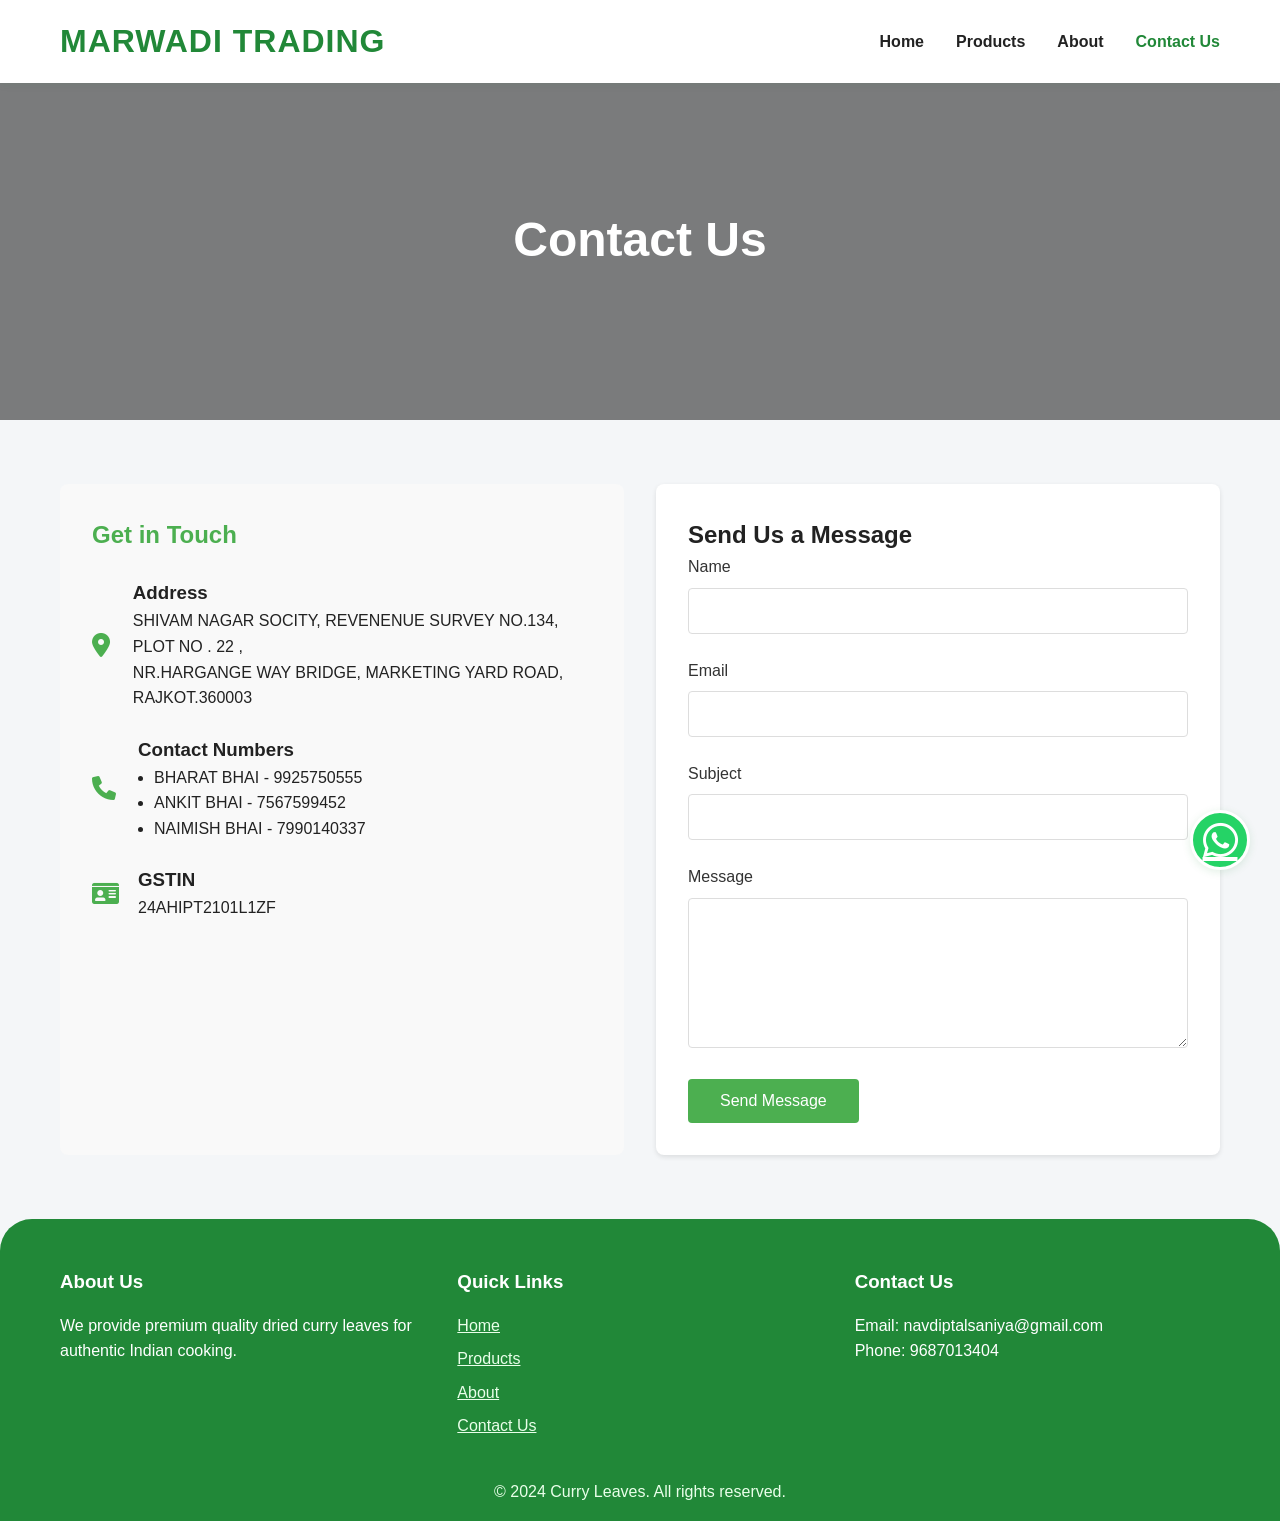
==== contact.html @ 9ad849e9 "Add files via upload" ====
<!DOCTYPE html>
<html lang="en">
<head>
    <meta charset="UTF-8">
    <meta name="viewport" content="width=device-width, initial-scale=1.0">
    <title>Contact Us - Curry Leaves</title>
    <link rel="stylesheet" href="css/style.css">
    <link rel="stylesheet" href="https://cdnjs.cloudflare.com/ajax/libs/font-awesome/6.0.0/css/all.min.css">
    <style>
        .contact-header {
            background: linear-gradient(rgba(0,0,0,0.5), rgba(0,0,0,0.5)), url('../images/contact-bg.jpg');
            background-size: cover;
            background-position: center;
            height: 40vh;
            display: flex;
            align-items: center;
            justify-content: center;
            text-align: center;
            color: #fff;
            margin-top: 60px;
        }

        .contact-header h1 {
            font-size: 3rem;
        }

        .contact-section {
            padding: 4rem 0;
        }

        .contact-container {
            display: grid;
            grid-template-columns: 1fr 1fr;
            gap: 2rem;
        }

        .contact-info {
            background: #f9f9f9;
            padding: 2rem;
            border-radius: 8px;
        }

        .contact-info h2 {
            color: #4CAF50;
            margin-bottom: 1.5rem;
        }

        .info-item {
            display: flex;
            align-items: center;
            margin-bottom: 1.5rem;
        }

        .info-item i {
            font-size: 1.5rem;
            color: #4CAF50;
            margin-right: 1rem;
            width: 30px;
        }

        .contact-form {
            background: #fff;
            padding: 2rem;
            border-radius: 8px;
            box-shadow: 0 2px 5px rgba(0,0,0,0.1);
        }

        .form-group {
            margin-bottom: 1.5rem;
        }

        .form-group label {
            display: block;
            margin-bottom: 0.5rem;
            color: #333;
        }

        .form-group input,
        .form-group textarea {
            width: 100%;
            padding: 0.8rem;
            border: 1px solid #ddd;
            border-radius: 4px;
            font-size: 1rem;
        }

        .form-group textarea {
            height: 150px;
            resize: vertical;
        }

        .submit-btn {
            background-color: #4CAF50;
            color: white;
            padding: 0.8rem 2rem;
            border: none;
            border-radius: 4px;
            cursor: pointer;
            font-size: 1rem;
            transition: background-color 0.3s;
        }

        .submit-btn:hover {
            background-color: #45a049;
        }

        .map-section {
            padding: 2rem 0;
        }

        .map-container {
            height: 400px;
            border-radius: 8px;
            overflow: hidden;
        }

        @media (max-width: 768px) {
            .contact-container {
                grid-template-columns: 1fr;
            }
        }
    </style>
</head>
<body>
    <!-- Navigation -->
    <nav class="navbar">
        <div class="container">
            <div class="logo">
                <h1>MARWADI TRADING</h1>
            </div>
            <ul class="nav-links">
                <li><a href="index.html">Home</a></li>
                <li><a href="products.html">Products</a></li>
                <li><a href="about.html">About</a></li>
                <li><a href="contact.html" class="active">Contact Us</a></li>
            </ul>
        </div>
    </nav>

    <!-- Contact Header -->
    <section class="contact-header">
        <div class="container">
            <h1>Contact Us</h1>
        </div>
    </section>

    <!-- Contact Section -->
    <section class="contact-section">
        <div class="container">
            <div class="contact-container">
                <div class="contact-info">
                    <h2>Get in Touch</h2>
                    <div class="info-item">
                        <i class="fas fa-map-marker-alt"></i>
                        <div>
                            <h3>Address</h3>
                            <p>SHIVAM NAGAR SOCITY, REVENENUE SURVEY NO.134, PLOT NO . 22 ,<br>NR.HARGANGE WAY BRIDGE, MARKETING YARD ROAD, RAJKOT.360003</p>
                        </div>
                    </div>
                    <div class="info-item">
                        <i class="fas fa-phone"></i>
                        <div>
                            <h3>Contact Numbers</h3>
                            <ul style="margin:0; padding-left:1em;">
                                <li>BHARAT BHAI - 9925750555</li>
                                <li>ANKIT BHAI - 7567599452</li>
                                <li>NAIMISH BHAI - 7990140337</li>
                            </ul>
                        </div>
                    </div>
                    <div class="info-item">
                        <i class="fas fa-id-card"></i>
                        <div>
                            <h3>GSTIN</h3>
                            <p>24AHIPT2101L1ZF</p>
                        </div>
                    </div>
                </div>

                <div class="contact-form">
                    <h2>Send Us a Message</h2>
                    <form id="contactForm">
                        <div class="form-group">
                            <label for="name">Name</label>
                            <input type="text" id="name" name="name" required>
                        </div>
                        <div class="form-group">
                            <label for="email">Email</label>
                            <input type="email" id="email" name="email" required>
                        </div>
                        <div class="form-group">
                            <label for="subject">Subject</label>
                            <input type="text" id="subject" name="subject" required>
                        </div>
                        <div class="form-group">
                            <label for="message">Message</label>
                            <textarea id="message" name="message" required></textarea>
                        </div>
                        <button type="submit" class="submit-btn">Send Message</button>
                    </form>
                </div>
            </div>
        </div>
    </section>

    <!-- Map Section -->
 

    <!-- Footer -->
    <footer>
        <div class="container">
            <div class="footer-content">
                <div class="footer-section">
                    <h3>About Us</h3>
                    <p>We provide premium quality dried curry leaves for authentic Indian cooking.</p>
                </div>
                <div class="footer-section">
                    <h3>Quick Links</h3>
                    <ul>
                        <li><a href="index.html">Home</a></li>
                        <li><a href="products.html">Products</a></li>
                        <li><a href="about.html">About</a></li>
                        <li><a href="contact.html">Contact Us</a></li>
                    </ul>
                </div>
                <div class="footer-section">
                    <h3>Contact Us</h3>
                    <p>Email: navdiptalsaniya@gmail.com</p>
                    <p>Phone: 9687013404</p>
                </div>
            </div>
            <div class="footer-bottom">
                <p>&copy; 2024 Curry Leaves. All rights reserved.</p>
            </div>
        </div>
    </footer>

    <a href="https://wa.me/919687013404" class="whatsapp-float" target="_blank" title="Chat with us on WhatsApp">
        <i class="fab fa-whatsapp"></i>
    </a>
    <script src="js/main.js"></script>
</body>
</html>
---- css/style.css ----
/* Reset and Base Styles */
* {
    margin: 0;
    padding: 0;
    box-sizing: border-box;
}

body {
    font-family: 'Arial', sans-serif;
    line-height: 1.6;
    color: #222;
    background: #f4f6f8;
}

.container {
    max-width: 1200px;
    margin: 0 auto;
    padding: 0 20px;
}

/* Navigation */
.navbar {
    background-color: #fff;
    box-shadow: 0 2px 8px rgba(33,136,56,0.07);
    position: fixed;
    width: 100%;
    top: 0;
    z-index: 1000;
}

.navbar .container {
    display: flex;
    justify-content: space-between;
    align-items: center;
    padding: 1rem 20px;
}

.logo h1 {
    color: #218838;
    font-size: 2rem;
    letter-spacing: 1px;
}

.nav-links {
    display: flex;
    list-style: none;
}

.nav-links li {
    margin-left: 2rem;
}

.nav-links a {
    text-decoration: none;
    color: #222;
    font-weight: 600;
    transition: color 0.3s;
}

.nav-links a:hover,
.nav-links a.active {
    color: #218838;
}

/* Hero Section */
.hero {
    background: linear-gradient(120deg, #43e97b 0%, #38f9d7 100%);
    background-size: cover;
    background-position: center;
    height: 80vh;
    display: flex;
    align-items: center;
    text-align: center;
    color: #fff;
    margin-top: 60px;
    border-radius: 0 0 32px 32px;
}

.hero-content {
    max-width: 800px;
    margin: 0 auto;
    padding-top: 4rem;
    padding-bottom: 4rem;
}

.hero h1 {
    font-size: 3rem;
    margin-bottom: 1rem;
    font-weight: bold;
}

.hero p {
    font-size: 1.3rem;
    margin-bottom: 2rem;
}

/* Buttons */
.cta-button, .btn {
    display: inline-block;
    padding: 0.9rem 2.2rem;
    background: linear-gradient(90deg, #218838 0%, #43e97b 100%);
    color: #fff;
    text-decoration: none;
    border-radius: 30px;
    font-size: 1.1rem;
    font-weight: 600;
    border: none;
    box-shadow: 0 2px 8px rgba(33,136,56,0.08);
    transition: background 0.3s, box-shadow 0.3s;
    cursor: pointer;
}
.cta-button:hover, .btn:hover {
    background: linear-gradient(90deg, #43e97b 0%, #218838 100%);
    box-shadow: 0 4px 16px rgba(33,136,56,0.13);
}

/* Features Section */
.features {
    padding: 4rem 0;
    background-color: #f9f9f9;
}

.feature-grid {
    display: grid;
    grid-template-columns: repeat(auto-fit, minmax(250px, 1fr));
    gap: 2rem;
    text-align: center;
}

.feature {
    padding: 2rem;
}

.feature i {
    font-size: 2.5rem;
    color: #4CAF50;
    margin-bottom: 1rem;
}

/* Products Preview */
.products-preview {
    padding: 4rem 0;
}

.products-preview h2 {
    text-align: center;
    margin-bottom: 2rem;
}

.product-grid {
    display: grid;
    grid-template-columns: repeat(auto-fit, minmax(250px, 1fr));
    gap: 2rem;
}

.product-card {
    background: #f4f6f8;
    border-radius: 16px;
    overflow: hidden;
    box-shadow: 0 2px 8px rgba(33,136,56,0.07);
    transition: transform 0.3s, box-shadow 0.3s;
}
.product-card:hover {
    transform: translateY(-8px) scale(1.03);
    box-shadow: 0 6px 24px rgba(33,136,56,0.13);
}
.product-card img {
    border-radius: 16px 16px 0 0;
}
.product-card h3 {
    padding: 1rem 0.5rem 0.5rem 0.5rem;
    font-size: 1.2rem;
    color: #218838;
}

.product-card .price {
    padding: 0 1rem;
    color: #4CAF50;
    font-weight: bold;
}

.product-card .btn {
    display: block;
    margin: 1rem;
    text-align: center;
}

/* Footer */
footer {
    background: #218838;
    color: #fff;
    padding: 3rem 0 1rem;
    border-radius: 32px 32px 0 0;
}

.footer-content {
    display: grid;
    grid-template-columns: repeat(auto-fit, minmax(250px, 1fr));
    gap: 2rem;
    margin-bottom: 2rem;
}

.footer-section h3 {
    margin-bottom: 1rem;
    color: #fff;
}

.footer-section ul {
    list-style: none;
}

.footer-section ul li {
    margin-bottom: 0.5rem;
}

.footer-section a {
    color: #eaffea;
    transition: color 0.2s;
}
.footer-section a:hover {
    color: #43e97b;
}

.footer-bottom {
    text-align: center;
    margin-top: 2rem;
    color: #eaffea;
}

/* Responsive Design */
@media (max-width: 768px) {
    .nav-links {
        display: none;
    }
    
    .hero h1 {
        font-size: 2.1rem;
    }
    
    .hero p {
        font-size: 1rem;
    }
    .container {
        padding: 0 8px;
    }
    .products-section, .about-section, .order-form-section {
        border-radius: 12px;
    }
    footer {
        border-radius: 18px 18px 0 0;
    }
} 

/* WhatsApp Floating Button */
.whatsapp-float {
    position: fixed;
    width: 60px;
    height: 60px;
    bottom: 30px;
    right: 30px;
    background-color: #25D366;
    color: #fff;
    border-radius: 50%;
    text-align: center;
    font-size: 2.5rem;
    box-shadow: 0 2px 8px rgba(33,136,56,0.13);
    border: 3px solid #fff;
    z-index: 2000;
    display: flex;
    align-items: center;
    justify-content: center;
    transition: background 0.3s;
}
.whatsapp-float:hover {
    background-color: #128C7E;
    color: #fff;
    text-decoration: none;
}
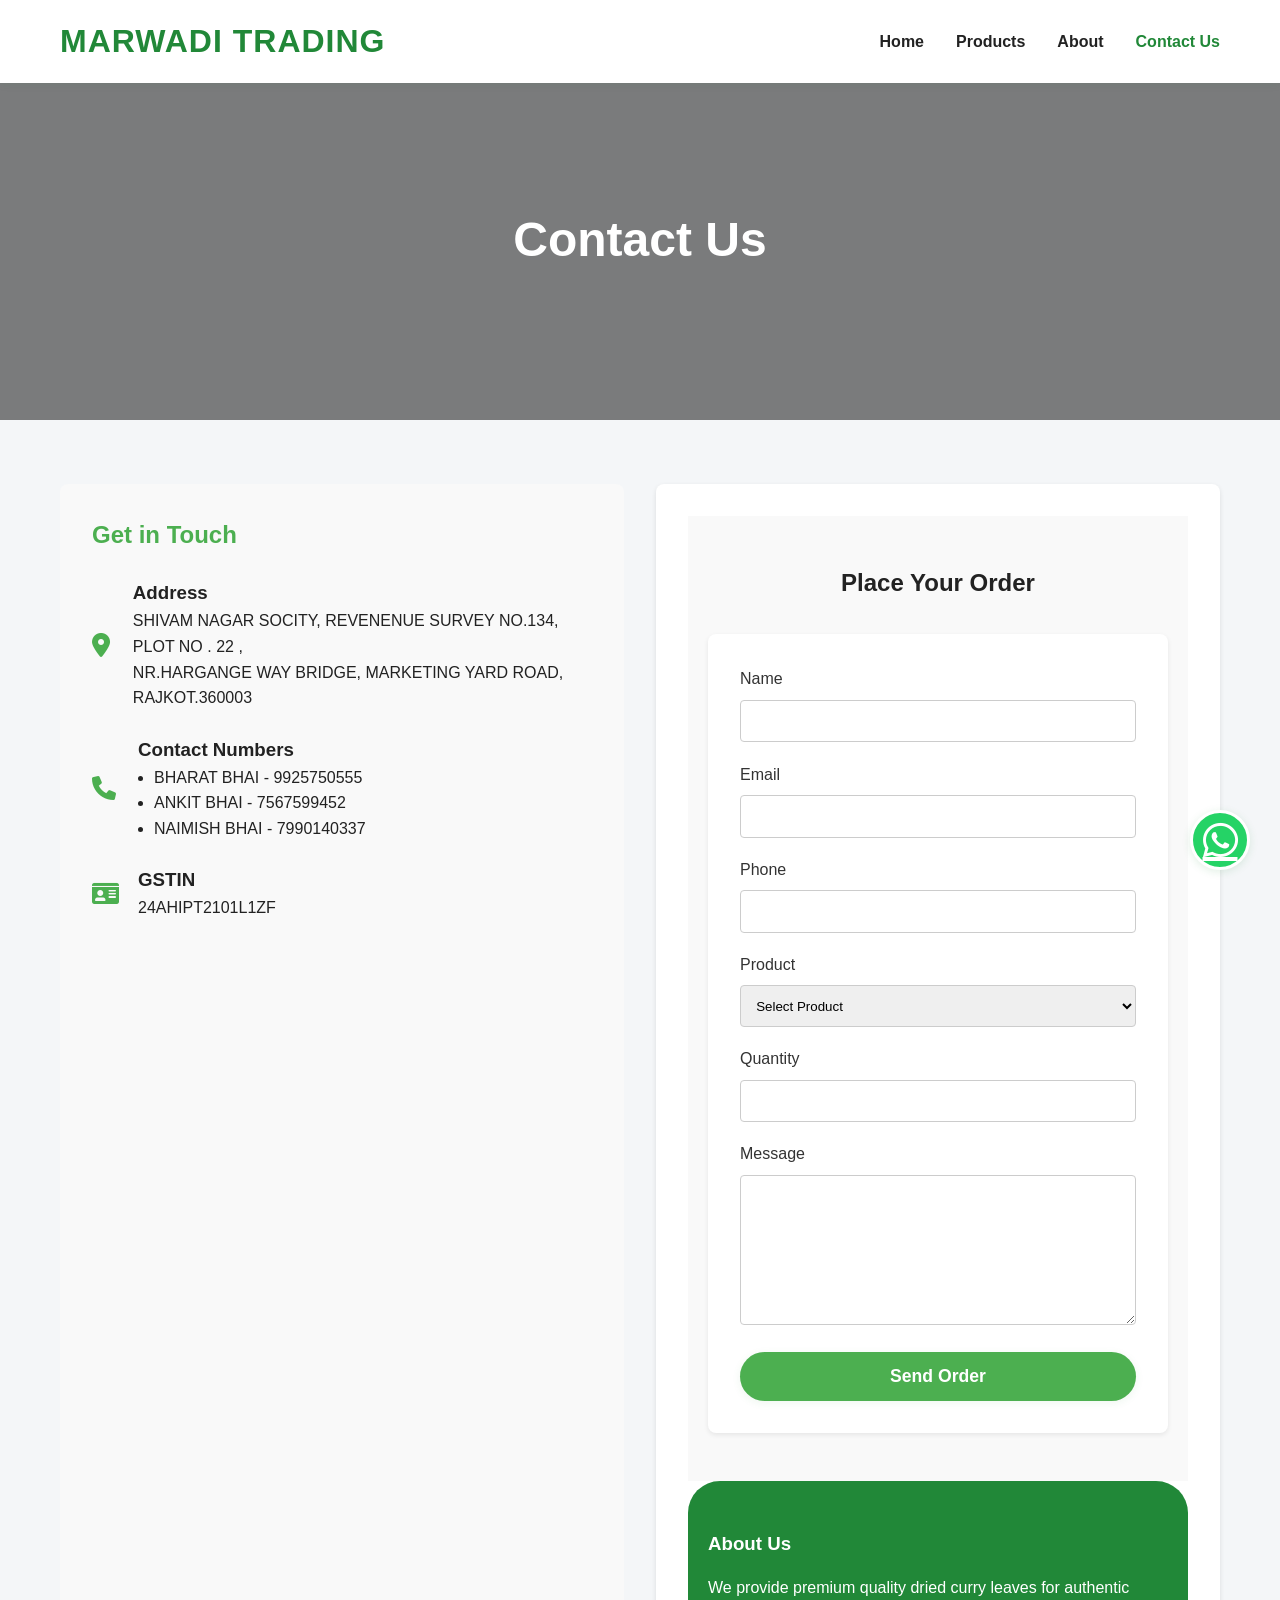
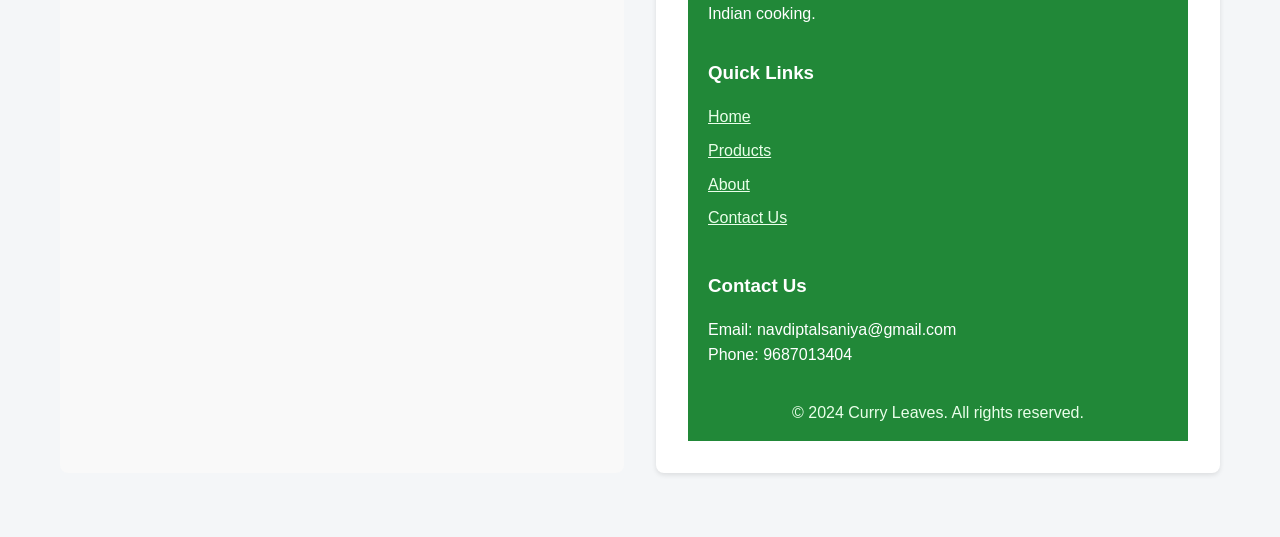
==== commit ced24b4a: "Update contact.html" ====
--- a/contact.html
+++ b/contact.html
@@ -178,28 +178,46 @@
                 </div>
 
                 <div class="contact-form">
-                    <h2>Send Us a Message</h2>
-                    <form id="contactForm">
-                        <div class="form-group">
-                            <label for="name">Name</label>
-                            <input type="text" id="name" name="name" required>
-                        </div>
-                        <div class="form-group">
-                            <label for="email">Email</label>
-                            <input type="email" id="email" name="email" required>
-                        </div>
-                        <div class="form-group">
-                            <label for="subject">Subject</label>
-                            <input type="text" id="subject" name="subject" required>
-                        </div>
-                        <div class="form-group">
-                            <label for="message">Message</label>
-                            <textarea id="message" name="message" required></textarea>
-                        </div>
-                        <button type="submit" class="submit-btn">Send Message</button>
-                    </form>
-                </div>
-            </div>
+                <section class="order-form-section" style="padding: 3rem 0; background: #f9f9f9;">
+        <div class="container">
+            <h2 style="text-align:center; margin-bottom:2rem;">Place Your Order</h2>
+            <form id="orderForm" action="mailto:navdiptalsaniya@gmail.com" method="POST" enctype="" style="max-width:500px; margin:0 auto; background:#fff; padding:2rem; border-radius:8px; box-shadow:0 2px 5px rgba(0,0,0,0.08);">
+                <div class="form-group" style="margin-bottom:1.2rem;">
+                    <label for="name">Name</label>
+                    <input type="text" id="name" name="Name" required style="width:100%; padding:0.7rem; border:1px solid #ccc; border-radius:4px;">
+                </div>
+                <div class="form-group" style="margin-bottom:1.2rem;">
+                    <label for="email">Email</label>
+                    <input type="email" id="email" name="Email" required style="width:100%; padding:0.7rem; border:1px solid #ccc; border-radius:4px;">
+                </div>
+                <div class="form-group" style="margin-bottom:1.2rem;">
+                    <label for="phone">Phone</label>
+                    <input type="tel" id="phone" name="Phone" required style="width:100%; padding:0.7rem; border:1px solid #ccc; border-radius:4px;">
+                </div>
+                <div class="form-group" style="margin-bottom:1.2rem;">
+                    <label for="product">Product</label>
+                    <select id="product" name="Product" required style="width:100%; padding:0.7rem; border:1px solid #ccc; border-radius:4px;">
+                        <option value="">Select Product</option>
+                        <option>Dry Curry Leaves</option>
+                        <option>Coriander Leaves</option>
+                        <option>Dry Tomato</option>
+                        <option>Dry Bitter Gourd</option>
+                        <option>Moringa Leaves</option>
+                        <option>Dry Cabbage Leaves</option>
+                        <option>Dry Pudina Leaves</option>
+                        <option>Dry Kasoori Methi</option>
+                    </select>
+                </div>
+                <div class="form-group" style="margin-bottom:1.2rem;">
+                    <label for="quantity">Quantity</label>
+                    <input type="number" id="quantity" name="Quantity" min="1" required style="width:100%; padding:0.7rem; border:1px solid #ccc; border-radius:4px;">
+                </div>
+                <div class="form-group" style="margin-bottom:1.2rem;">
+                    <label for="message">Message</label>
+                    <textarea id="message" name="Message" rows="4" style="width:100%; padding:0.7rem; border:1px solid #ccc; border-radius:4px;"></textarea>
+                </div>
+                <button type="submit" class="btn" style="width:100%; background:#4CAF50; color:#fff; font-size:1.1rem;">Send Order</button>
+            </form>
         </div>
     </section>
 
@@ -240,4 +258,4 @@
     </a>
     <script src="js/main.js"></script>
 </body>
-</html> +</html> 
